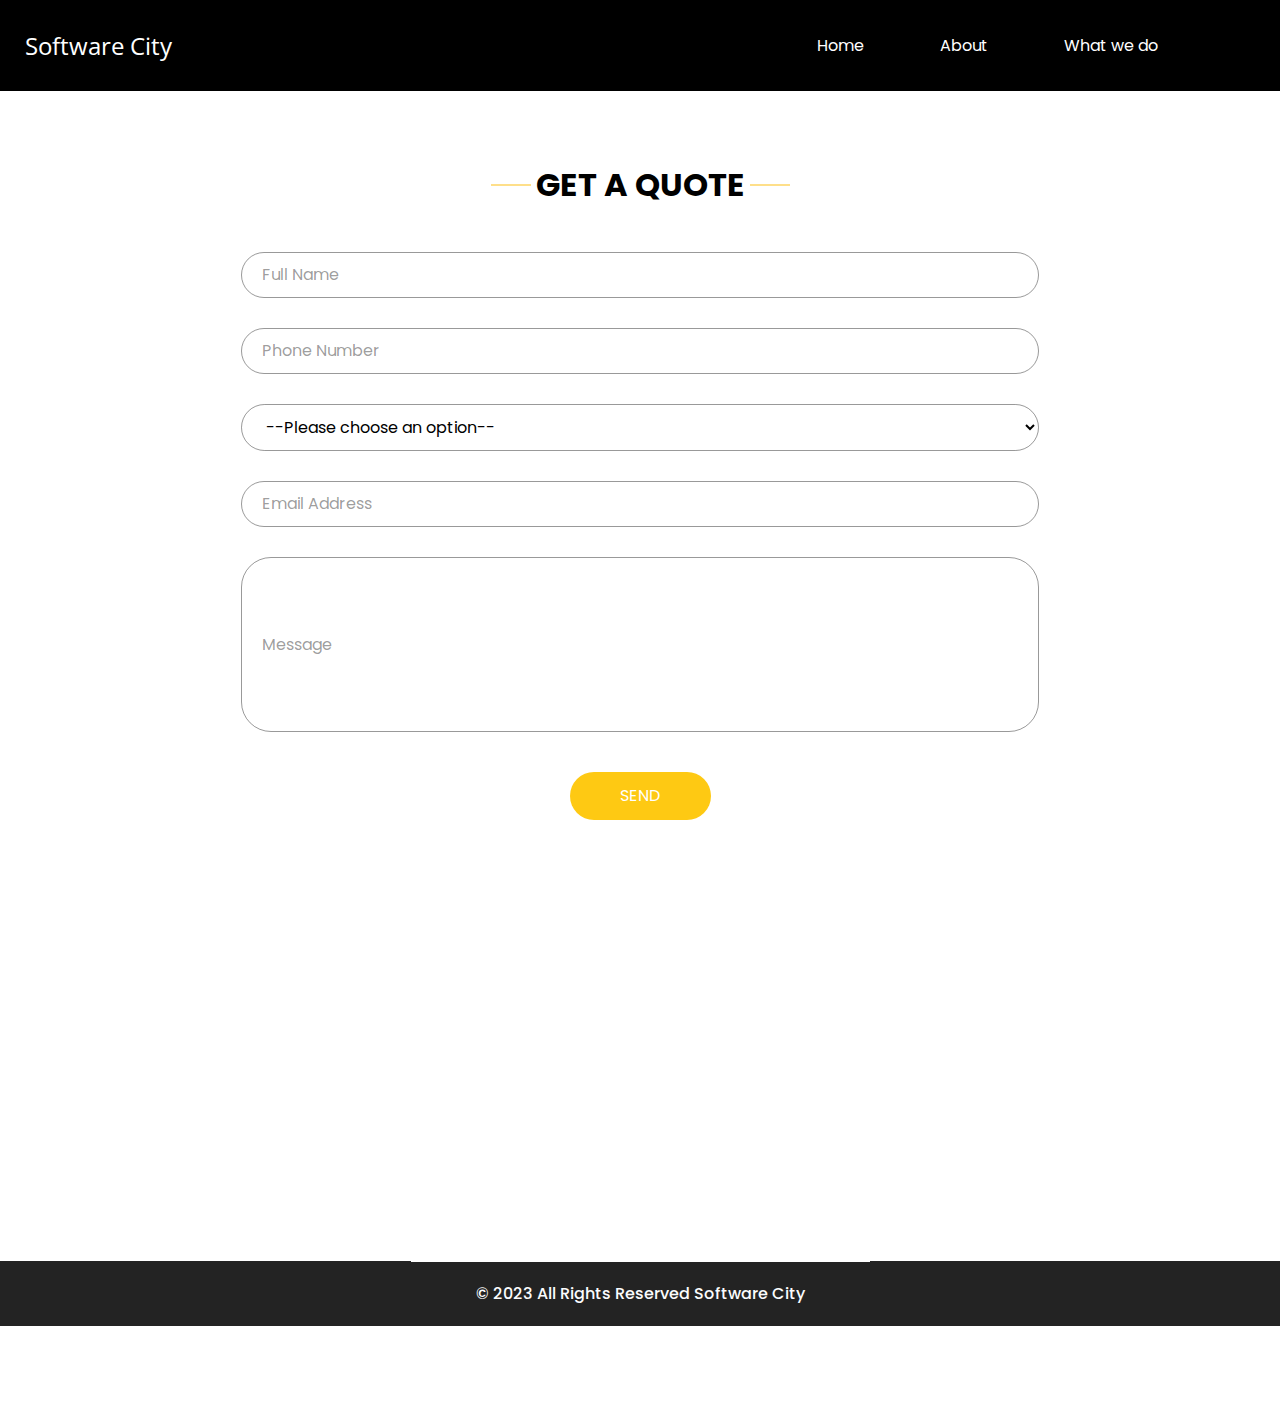
==== contact.html @ 6fd432cf "Firest Commit" ====
<!DOCTYPE html>
<html>

<head>
  <!-- Basic -->
  <meta charset="utf-8" />
  <meta http-equiv="X-UA-Compatible" content="IE=edge" />
  <!-- Mobile Metas -->
  <link rel="icon" href="/" type="image/x-icon">
  <meta name="viewport" content="width=device-width, initial-scale=1, shrink-to-fit=no" />
  <link rel="stylesheet" href="https://maxcdn.bootstrapcdn.com/bootstrap/4.0.0/css/bootstrap.min.css">
  <script src="https://code.jquery.com/jquery-3.6.4.min.js"></script>
  <script src="/js/main.js"></script>
  <title>Software City</title>
  <!-- slider stylesheet -->
  <link rel="stylesheet" type="text/css" href="https://cdnjs.cloudflare.com/ajax/libs/OwlCarousel2/2.3.4/assets/owl.carousel.min.css" />
  <!-- bootstrap core css -->
  <link rel="stylesheet" type="text/css" href="css/bootstrap.css" />
  <!-- fonts style -->
  <link href="https://fonts.googleapis.com/css?family=Open+Sans:400,700|Poppins:400,700&display=swap" rel="stylesheet">
  <!-- Custom styles for this template -->
  <link href="css/style.css" rel="stylesheet" />
  <!-- responsive style -->
  <link href="css/responsive.css" rel="stylesheet" />
</head>

<body class="sub_page">
  <div class="hero_area">
    <!-- header section strats -->
    <header class="header_section" style="background-color: #000;">
      <div class="container-fluid">
        <nav class="navbar navbar-expand-lg custom_nav-container pt-3">
          <a class="navbar-brand" href="index.html">
            <span>
              Software City
            </span>
          </a>
          <button class="navbar-toggler" type="button" data-toggle="collapse" data-target="#navbarSupportedContent" aria-controls="navbarSupportedContent" aria-expanded="false" aria-label="Toggle navigation">
            <span class="navbar-toggler-icon"></span>
          </button>

          <div class="collapse navbar-collapse" id="navbarSupportedContent">
            <div class="d-flex ml-auto flex-column flex-lg-row align-items-center">
              <ul class="navbar-nav  ">
                <li class="nav-item active">
                  <a class="nav-link" href="index.html">Home <span class="sr-only">(current)</span></a>
                </li>
                <li class="nav-item">
                  <a class="nav-link" href="index.html#aboutus"> About </a>
                </li>
                <li class="nav-item">
                  <a class="nav-link" href="index.html#wedo"> What we do </a>
                </li>
              <div class="user_option">
                <a href="">
                  <img src="images/user.png" alt="">
                </a>
                <form class="form-inline my-2 my-lg-0 ml-0 ml-lg-4 mb-3 mb-lg-0">
                  <button class="btn  my-2 my-sm-0 nav_search-btn" type="submit"></button>
                </form>
              </div>
            </div>
          </div>
        </nav>
      </div>
    </header>
    <!-- end header section -->
  </div>

 <!-- contact section -->
    
 <section class="contact_section layout_padding scrolling-text2">
  <div class="container">
     <div class="heading_container" id="Form">
        <h2>
          Get a quote
        </h2>
     </div>
           <div class="row">
              <div class="col-md-9 mx-auto">
                 <div class="contact-form">
                    <form action="">
                       <div>
                          <input type="text" placeholder="Full Name " required>
                       </div>
                       <div>
                          <input type="text" placeholder="Phone Number" required>
                       </div>
                       <div>
                        <select name="item"  required>
                          <option value="">--Please choose an option--</option>
                          <option value="Website">Website</option>
                          <option value="Web app">Web app</option>
                          <option value="Digital Menus">Digital Menus</option>
                          <option value="Digital Ads">Digital Ads</option>
                          <option value="QR-Menus">QR-Menus</option>
                        </select>
                     </div>
                       <div>
                          <input type="email" placeholder="Email Address" required>
                       </div>
                       <div>
                          <input type="text" placeholder="Message" class="input_message" required>
                       </div>
                       <div class="d-flex justify-content-center">
                          <button type="submit" class="btn_on-hover">
                          Send
                          </button>
                       </div>
                    </form>
                 </div>
              </div>
           </div>
        
  </div>
 
</section>


<!-- end contact section -->
<!-- info section -->
<section class="info_section scrolling-text" >
  <div class="container">
     <div class="row">
        <div class="col-md-3">
           <div class="info_contact">
              <h5>
                 Contact Information 
              </h5>
              <div>
                 <div class="img-box">
                    <img src="images/location-white.png" width="18px" alt="">
                 </div>
                 <p>
                    Enniscorthy, Co.Wexford
                 </p>
              </div>
              <div>
                 <div class="img-box">
                    <img src="images/telephone-white.png" width="12px" alt="">
                 </div>
               <a href="tel:+353892431832">  <p>
                    +353-892431832
                 </p> </a>
              </div>
              <div>
                 <div class="img-box">
                    <img src="images/envelope-white.png" width="18px" alt="">
                 </div>
               <a href="mailto:softwarecity.ltd@gmail.com" title="Email address">  <p>
                    softwarecity.ltd@gmail.com
                 </p></a>
              </div>
           </div>
        </div>
 
        <div class="col-md-3">
         
              <h5>
                Our Social Media
              </h5>
           
                
                 <div>
                    <div class="social_box">
                       <a href="">
                       <img src="images/fb.png" alt="">
                       </a>
                       <a href="">
                       <img src="images/twitter.png" alt="">
                       </a>
                       <a href="">
                       <img src="images/linkedin.png" alt="">
                       </a>
                       <a href="">
                       <img src="images/youtube.png" alt="">
                       </a>
                    </div>
                 </div>
              </div>
           
        
        <div class="col-md-3">
           <div class="info_form ">
              <h5>
                 Newsletter
              </h5>
              <form action="">
                 <input type="email" placeholder="Enter your email">
                 <button>
                 Subscribe
                 </button>
              </form>
              
           </div>
        </div>
     </div>
  </div>
</section>
<!-- end info_section -->
<!-- footer section -->
<section class="container-fluid footer_section">
  <p>
     &copy; 2023 All Rights Reserved Software City
  </p>
</section>
<!-- footer section -->
<script type="text/javascript" src="js/jquery-3.4.1.min.js"></script>
<script type="text/javascript" src="js/bootstrap.js"></script>
<script type="text/javascript" src="https://cdnjs.cloudflare.com/ajax/libs/OwlCarousel2/2.3.4/owl.carousel.min.js"></script>

<!-- owl carousel script 
  -->
<script type="text/javascript">
  $(".owl-carousel").owlCarousel({
    loop: true,
    margin: 0,
    navText: [],
    center: true,
    autoplay: true,
    autoplayHoverPause: true,
    responsive: {
      0: {
        items: 1
      },
      1000: {
        items: 3
      }
    }
  });
</script>
<!-- end owl carousel script -->
</body>
</html>
---- css/style.css ----
body {
  font-family: "Poppins", sans-serif;
  color: #000000;
  background-color: #ffffff;
}

/*Facebook Review*/
.carousel-wrap {
  margin: 0 auto;
    padding: 0;
    position: relative;
    ;/* Center the carousel */
}


.item{
 /* Set a fixed height for each item */
  margin-right: 20px;

  /* Adjust the spacing between items */
}

iframe {
  width: 100%;

/* Make sure the iframe takes up the full width of its container */
  /* Make sure the iframe takes up the full height of its container */
}

/*Quote Select*/

select{
  border: none;
  outline: none;
  background-color: transparent;
  width: 100%;
  margin: 15px 0;
  padding: 10px 20px;
  border: 1px solid rgba(0, 0, 0, 0.4);
  border-radius: 30px;
}


.heading_container {
  display: flex;
  flex-direction: column;
  align-items: center;

}

@media screen and (max-width: 550px) {
  .heading_container h2 {
    font-size: 1.5em; /* Adjust the font size for smaller screens */
  }
}

/*Maps*/
html,
body {
  height: 50%;
  margin: 0;
  padding: 0;
}
#map {
  height: 100%;
}
/*3D our job img*/


/*body{
  margin:0;
  height:100vh;
  display:grid;
  place-items:center;
  background-color:#010101;
}*/


.gallery{
  position:relative;
  width:300px;
  height:200px;
  transform-style:preserve-3d;
  animation:rotate 35s linear infinite;
}

@keyframes rotate{
  from{
    transform:perspective(1200px) rotateY(0deg);
  }
  
  to{
    transform:perspective(1200px) rotateY(360deg);
  }
}


.gallery span{
  position:absolute;
  width:100%;
  height:100%;
  transform-origin:center;
  transform-style:preserve-3d;
  transform:rotateY(calc(var(--i) * 45deg)) translateZ(380px);
}

.gallery span img{
  position:absolute;
  width:100%;
  height:100%;
  object-fit:cover;
}

/*End 3D our job img*/

/*For scrolling*/
.scrolling-text {
 
  transform: translateX(0%) translateY(50%);
  opacity: 0;
  transition: opacity 0.2s ease, transform 0.5s ease;
  
}


.scrolling-text2 {
 
  transform: translateX(-50%);
  opacity: 0;
  transition: opacity 0.2s ease, transform 0.5s ease;
  margin-bottom: 20px; /* Adjust as needed */
}

/*End scrolling*/
/*Text type*/
.typed {
  font-weight: bold;
  color: #fff; /* Optional: Change the color to suit your design */
  display: inline-block;
}
.typed-cursor {
  display: inline-block;
  opacity: 1;
  animation: blink 0.7s infinite;
}
@keyframes blink {
  0%, 100% {
    opacity: 1;
  }
  50% {
    opacity: 0;
  }
}
/*End the text type*/
/*About us more text*/
#fullText {
  max-height: 0;
  overflow: hidden;
  transition: max-height 3s ease;
}

#fullText.show-text {
  max-height: 1000px; /* Adjust the maximum height as needed */
}

/*end about us more text*/

.layout_padding {
  padding: 75px 0;
}

.layout_padding2 {
  padding: 45px 0;
}

.layout_padding2-top {
  padding-top: 45px;
}

.layout_padding2-bottom {
  padding-bottom: 45px;
}

.layout_padding-top {
  padding-top: 75px;
}

.layout_padding-bottom {
  padding-bottom: 75px;
}

.heading_container {
  display: -webkit-box;
  display: -ms-flexbox;
  display: flex;
  -webkit-box-orient: vertical;
  -webkit-box-direction: normal;
      -ms-flex-direction: column;
          flex-direction: column;
  -webkit-box-align: start;
      -ms-flex-align: start;
          align-items: flex-start;
}

.heading_container h2 {
  font-weight: bold;
  text-transform: uppercase;
  position: relative;
}

.heading_container h2::before, .heading_container h2::after {
  content: "";
  position: absolute;
  top: 50%;
  width: 40px;
  height: 1px;
  background-color: #fec016;
}

.heading_container h2::before {
  left: -5px;
  -webkit-transform: translate(-100%, -50%);
          transform: translate(-100%, -50%);
}

.heading_container h2::after {
  right: -5px;
  -webkit-transform: translate(100%, -50%);
          transform: translate(100%, -50%);
}

/*header section*/
.hero_area {
  height: 100vh;
  background-color: #b5caee;
  background-image: url(../images/background.jpeg);
  background-size: cover;
}

.sub_page .hero_area {
  height: auto;
}

.sub_page .who_section.layout_padding {
  padding-top: 0;
}

.hero_area.sub_pages {
  height: auto;
}

.header_section .container-fluid {
  padding-right: 25px;
  padding-left: 25px;
}

.header_section .nav_container {
  margin: 0 auto;
}

.custom_nav-container.navbar-expand-lg .navbar-nav .nav-link {
  margin: 10px 30px;
  color: #ffffff;
  text-align: center;
  position: relative;
}

.custom_nav-container.navbar-expand-lg .navbar-nav .nav-link::before {
  content: "";
  position: absolute;
  top: 50%;
  left: -2px;
  -webkit-transform: translate(-50%, -50%);
          transform: translate(-50%, -50%);
  width: 7px;
  height: 7px;
  border-radius: 100%;
  background-color: #ffffff;
}

a,
a:hover,
a:focus {
  text-decoration: none;
}

a:hover,
a:focus {
  color: #c0c0c0;
}

.btn,
.btn:focus {
  outline: none !important;
  -webkit-box-shadow: none;
          box-shadow: none;
}

.user_option {
  display: -webkit-box;
  display: -ms-flexbox;
  display: flex;
  -webkit-box-align: center;
      -ms-flex-align: center;
          align-items: center;
}

.custom_nav-container .nav_search-btn {
  background-image: url(../images/search-icon.png);
  background-size: 22px;
  background-repeat: no-repeat;
  background-position-y: 7px;
  width: 35px;
  height: 35px;
  padding: 0;
  border: none;
}

.custom_nav-container.navbar-expand-lg .navbar-nav .nav-link::before{
  display: none;
}

.navbar-brand {
  display: -webkit-box;
  display: -ms-flexbox;
  display: flex;
  -webkit-box-align: center;
      -ms-flex-align: center;
          align-items: center;
  font-family: 'Open Sans', sans-serif;
}

.navbar-brand span {
  font-size: 24px;
  color: #ffffff;
}

.custom_nav-container {
  z-index: 99999;
  padding: 15px 0;
}

.custom_nav-container .navbar-toggler {
  outline: none;
}

.custom_nav-container .navbar-toggler .navbar-toggler-icon {
  background-image: url(../images/menu.png);
  background-size: 55px;
}

/*end header section*/
.slider_section {
  height: 90%;
  display: -webkit-box;
  display: -ms-flexbox;
  display: flex;
  -webkit-box-align: center;
      -ms-flex-align: center;
          align-items: center;
  color: #ffffff;
}

.slider_section .detail-box {
  text-align: center;
  margin-bottom: 110px;
}

.slider_section .detail-box h1 {
  font-size: 4rem;
  text-transform: uppercase;
}

.slider_section .detail-box h2 {
  text-transform: uppercase;
}

.slider_section .detail-box p {
  margin-top: 25px;
}

.slider_section .detail-box a {
  display: inline-block;
  padding: 10px 55px;
  background-color: #ffffff;
  border: 1px solid #ffffff;
  color: #000000;
  border-radius: 20px 20px 0 20px;
  margin-top: 35px;
}

.slider_section .detail-box a:hover {
  background-color: transparent;
  color: #c0c0c0;
}

.slider_section #carouselExampleIndicators {
  bottom: 0;
}

.slider_section #carouselExampleIndicators li {
  width: 15px;
  height: 15px;
  background-color: transparent;
  border: 3px solid #ffffff;
  border-radius: 100%;
  opacity: 1;
}

.do_section .heading_container {
  -webkit-box-align: center;
      -ms-flex-align: center;
          align-items: center;
  text-align: center;
}

.do_section .do_container {
  display: -webkit-box;
  display: -ms-flexbox;
  display: flex;
  -ms-flex-wrap: wrap;
      flex-wrap: wrap;
  -webkit-box-pack: center;
      -ms-flex-pack: center;
          justify-content: center;
  padding-top: 10px;
}

.do_section .do_container .box {
  text-align: center;
  position: relative;
  z-index: 5;
  margin: 35px 25px 0 25px;
}

.do_section .do_container .box .img-box {
  width: 120px;
  height: 120px;
  display: -webkit-box;
  display: -ms-flexbox;
  display: flex;
  -webkit-box-pack: center;
      -ms-flex-pack: center;
          justify-content: center;
  -webkit-box-align: center;
      -ms-flex-align: center;
          align-items: center;
  background-color: #353434;
  border-radius: 100%;
}

.do_section .do_container .box .img-box img {
  width: 45px;
}

.do_section .do_container .box .detail-box {
  margin-top: 35px;
}

.do_section .do_container .box:hover .img-box {
  background-color: #fec016;
}

.do_section .do_container .arrow_bg::before {
  content: "";
  position: absolute;
  top: -23px;
  left: -17px;
  width: 262%;
  height: 90%;
  z-index: 3;
  background-size: cover;
}

.do_section .do_container .arrow-start::before {
  background-image: url(../images/arrow-start.png);
}

.do_section .do_container .arrow-middle::before {
  background-image: url(../images/arrow-middle.png);
}

.do_section .do_container .arrow-end::before {
  background-image: url(../images/arrow-end.png);
}

.who_section .row {
  -webkit-box-align: center;
      -ms-flex-align: center;
          align-items: center;
}

.who_section .img-box img {
  width: 100%;
}

.who_section .detail-box {
  margin-left: 65px;
}

.who_section .detail-box p {
  margin-top: 35px;
}

.who_section .detail-box a {
  display: inline-block;
  padding: 8px 30px;
  background-color: #353434;
  border: 1px solid #353434;
  color: #ffffff;
  border-radius: 20px 20px 0 20px;
  margin-top: 35px;
}

.who_section .detail-box a:hover {
  background-color: transparent;
  color: #c0c0c0;
}

.work_section .work_container {
  display: -webkit-box;
  display: -ms-flexbox;
  display: flex;
  -ms-flex-wrap: wrap;
      flex-wrap: wrap;
  margin: 0 -1%;
}

.work_section .work_container .box {
  min-width: 300px;
  display: -webkit-box;
  display: -ms-flexbox;
  display: flex;
  -webkit-box-align: stretch;
      -ms-flex-align: stretch;
          align-items: stretch;
}

.work_section .work_container .box img {
  width: 100%;
}

.work_section .work_container .box.b-2, .work_section .work_container .box.b-3 {
  width: 43.5%;
}

.work_section .work_container .box.b-1, .work_section .work_container .box.b-4 {
  width: 56.5%;
}

.client_section {
  padding-bottom: 150px;
}

.client_section .heading_container {
  -webkit-box-align: center;
      -ms-flex-align: center;
          align-items: center;
  margin-bottom: 45px;
}

.client_section .box {
  padding: 20px;
  display: -webkit-box;
  display: -ms-flexbox;
  display: flex;
  -webkit-box-orient: vertical;
  -webkit-box-direction: normal;
      -ms-flex-direction: column;
          flex-direction: column;
  -webkit-box-align: center;
      -ms-flex-align: center;
          align-items: center;
  text-align: center;
  margin: 20px;
}

.client_section .box .img-box {
  width: 60px;
}

.client_section .box .img-box img {
  width: 100%;
}

.client_section .box .detail-box {
  margin-top: 35px;
  display: -webkit-box;
  display: -ms-flexbox;
  display: flex;
  -webkit-box-orient: vertical;
  -webkit-box-direction: normal;
      -ms-flex-direction: column;
          flex-direction: column;
  -webkit-box-align: center;
      -ms-flex-align: center;
          align-items: center;
}

.client_section .box .detail-box h5 {
  text-transform: uppercase;
  font-weight: bold;
  font-size: 18px;
}

.client_section .box .detail-box h5 span {
  text-transform: none;
  font-size: 16px;
  font-weight: normal;
  color: #fec016;
}

.client_section .box .detail-box img {
  width: 15px;
  margin: 35px 0;
}

.client_section .carousel-wrap {
  margin: 0 auto;
  padding: 0;
  position: relative;
}

.client_section .owl-nav > div {
  margin-top: -26px;
  position: absolute;
  top: 50%;
  color: #cdcbcd;
}

.client_section .owl-carousel .owl-nav .owl-prev,
.client_section .owl-carousel .owl-nav .owl-next {
  width: 50px;
  height: 50px;
  background-color: #000000;
  background-size: 16px;
  background-position: center;
  border-radius: 100%;
  background-repeat: no-repeat;
  position: absolute;
  bottom: -75px;
  outline: none;
}

.client_section .owl-carousel .owl-nav .owl-prev:hover,
.client_section .owl-carousel .owl-nav .owl-next:hover {
  background-color: rgba(0, 0, 0, 0.8);
}

.client_section .owl-carousel .owl-nav .owl-prev {
  background-image: url(../images/prev.png);
  left: 50%;
  -webkit-transform: translateX(-102%);
          transform: translateX(-102%);
}

.client_section .owl-carousel .owl-nav .owl-next {
  right: 50%;
  background-image: url(../images/next.png);
  -webkit-transform: translateX(102%);
          transform: translateX(102%);
}

.client_section .owl-carousel .owl-dots.disabled,
.client_section .owl-carousel .owl-nav.disabled {
  display: block;
}

.client_section .owl-item.active.center .box {
  -webkit-box-shadow: 0 0 20px 0 rgba(0, 0, 0, 0.2);
          box-shadow: 0 0 20px 0 rgba(0, 0, 0, 0.2);
}

.target_section {
  background-image: url(../images/target-bg.jpg);
  background-size: cover;
  color: #ffffff;
  text-align: center;
}

.target_section .detail-box {
  margin: 30px 0;
}

.target_section h2 {
  font-weight: bold;
}

.target_section h5 {
  font-size: 18px;
  font-weight: 500;
}

/* contact section */
.contact_section .heading_container {
  -webkit-box-align: center;
      -ms-flex-align: center;
          align-items: center;
}

.contact_section .contact-form {
  padding: 25px;
  border-radius: 20px;
}

.contact_section .contact-form input {
  border: none;
  outline: none;
  background-color: transparent;
  width: 100%;
  margin: 15px 0;
  padding: 10px 20px;
  border: 1px solid rgba(0, 0, 0, 0.4);
  border-radius: 30px;
}

.contact_section .contact-form input.input_message {
  height: 175px;
}

.contact_section .contact-form input::-webkit-input-placeholder {
  color: rgba(0, 0, 0, 0.4);
}

.contact_section .contact-form input:-ms-input-placeholder {
  color: rgba(0, 0, 0, 0.4);
}

.contact_section .contact-form input::-ms-input-placeholder {
  color: rgba(0, 0, 0, 0.4);
}

.contact_section .contact-form input::placeholder {
  color: rgba(0, 0, 0, 0.4);
}

.contact_section .contact-form button {
  border: none;
  outline: none;
  padding: 12px 50px;
  text-transform: uppercase;
  margin-top: 25px;
  background-color: #fec913;
  color: #fff;
  border-radius: 30px;
}

.contact_section .map_img-box {
  width: 80%;
  margin: 25px auto 0 auto;
}

.contact_section .map_img-box img {
  width: 100%;
}

/* end contact section */
.info_section {
  background-color: #232323;
  color: #ffffff;
  padding: 90px 0 45px 0;
}

.info_section h5 {
  margin-bottom: 25px;
  font-size: 24px;
}

.info_section .info_insta .insta_container > div {
  display: -webkit-box;
  display: -ms-flexbox;
  display: flex;
}

.info_section .info_insta .insta_container img {
  width: 100%;
}

.info_section .info_insta .insta_container .insta-box {
  margin: 5px;
  display: -webkit-box;
  display: -ms-flexbox;
  display: flex;
  -webkit-box-align: stretch;
      -ms-flex-align: stretch;
          align-items: stretch;
  background-color: #ffffff;
  padding: 10px 20px;
}

.info_section .info_contact .img-box {
  width: 35px;
  display: -webkit-box;
  display: -ms-flexbox;
  display: flex;
  -webkit-box-pack: center;
      -ms-flex-pack: center;
          justify-content: center;
}

.info_section .info_contact p {
  margin: 0;
}

.info_section .info_contact > div {
  display: -webkit-box;
  display: -ms-flexbox;
  display: flex;
  -webkit-box-align: center;
      -ms-flex-align: center;
          align-items: center;
  margin: 20px 0;
}

.info_section .info_contact > div img {
  height: auto;
  margin-right: 12px;
}

.info_section .info_form form input {
  outline: none;
  width: 100%;
  padding: 7px 10px;
}

.info_section .info_form form button {
  display: inline-block;
  padding: 8px 30px;
  background-color: #fbca47;
  border: 1px solid #fbca47;
  color: #ffffff;
  margin-top: 15px;
  text-transform: uppercase;
  font-size: 15px;
}

.info_section .info_form form button:hover {
  background-color: transparent;
  color: #fbca47;
}

.info_section .info_form .social_box {
  margin-top: 35px;
  width: 100%;
  display: -webkit-box;
  display: -ms-flexbox;
  display: flex;
}

.info_section .info_form .social_box a {
  margin-right: 25px;
}

/* footer section*/
.footer_section {
  background-color: #232323;
  font-weight: 500;
  display: -webkit-box;
  display: -ms-flexbox;
  display: flex;
  -webkit-box-pack: center;
      -ms-flex-pack: center;
          justify-content: center;
}

.footer_section p {
  padding: 20px 65px;
  color: #fbfcfd;
  margin: 0 auto;
  text-align: center;
  border-top: 1px solid #ffffff;
}

.footer_section a {
  color: #fbfcfd;
}

/* end footer section*/
/*# sourceMappingURL=style.css.map */
---- css/responsive.css ----
@media (max-width: 1120px) {
    .hero_area {
        height: auto;
    }

    .slider_section {
        padding: 50px 0;
    }

}


@media (max-width: 992px) {
    .user_option {
        flex-direction: column;
    }

    .custom_nav-container .nav_search-btn {
        background-position: center;
        margin-top: 10px;
    }

    .user_option a {
        margin-bottom: 10px;
    }

    .custom_nav-container.navbar-expand-lg .navbar-nav .nav-link {
        padding: 0 5px;
    }
}

@media (max-width: 768px) {

    .info_section .col-md-3 {
        text-align: center;
    }

    .info_section .col-md-3:not(:nth-last-child(1)) {
        margin-bottom: 35px;
    }

    .who_section .detail-box {
        margin-left: 15px;
        margin-top: 35px;
    }

    .work_section .work_container .box.b-1,
    .work_section .work_container .box.b-2,
    .work_section .work_container .box.b-3,
    .work_section .work_container .box.b-4 {
        width: 100%;
    }

    .info_section .col-md-3>div {
        display: flex;
        flex-direction: column;
        align-items: center;
    }

    .info_section .info_form .social_box {
        justify-content: center;
    }

    .info_section .info_form .social_box a {
        margin: 0 10px;
    }

    .footer_section p {
        padding: 20px 30px;
    }
}

@media (max-width: 576px) {
    .slider_section .detail-box h1 {
        font-size: 3.5rem;
    }

    .do_section .do_container .arrow_bg::before {
        display: none;
    }
}

@media (max-width: 480px) {}

@media (max-width: 420px) {
    .slider_section .detail-box h2 {
        font-size: 1.5rem;
    }

    .slider_section .detail-box h1 {
        font-size: 3rem;
    }
}

@media (max-width: 360px) {}

@media (min-width: 1200px) {
    .container {
        max-width: 1170px;
    }
}
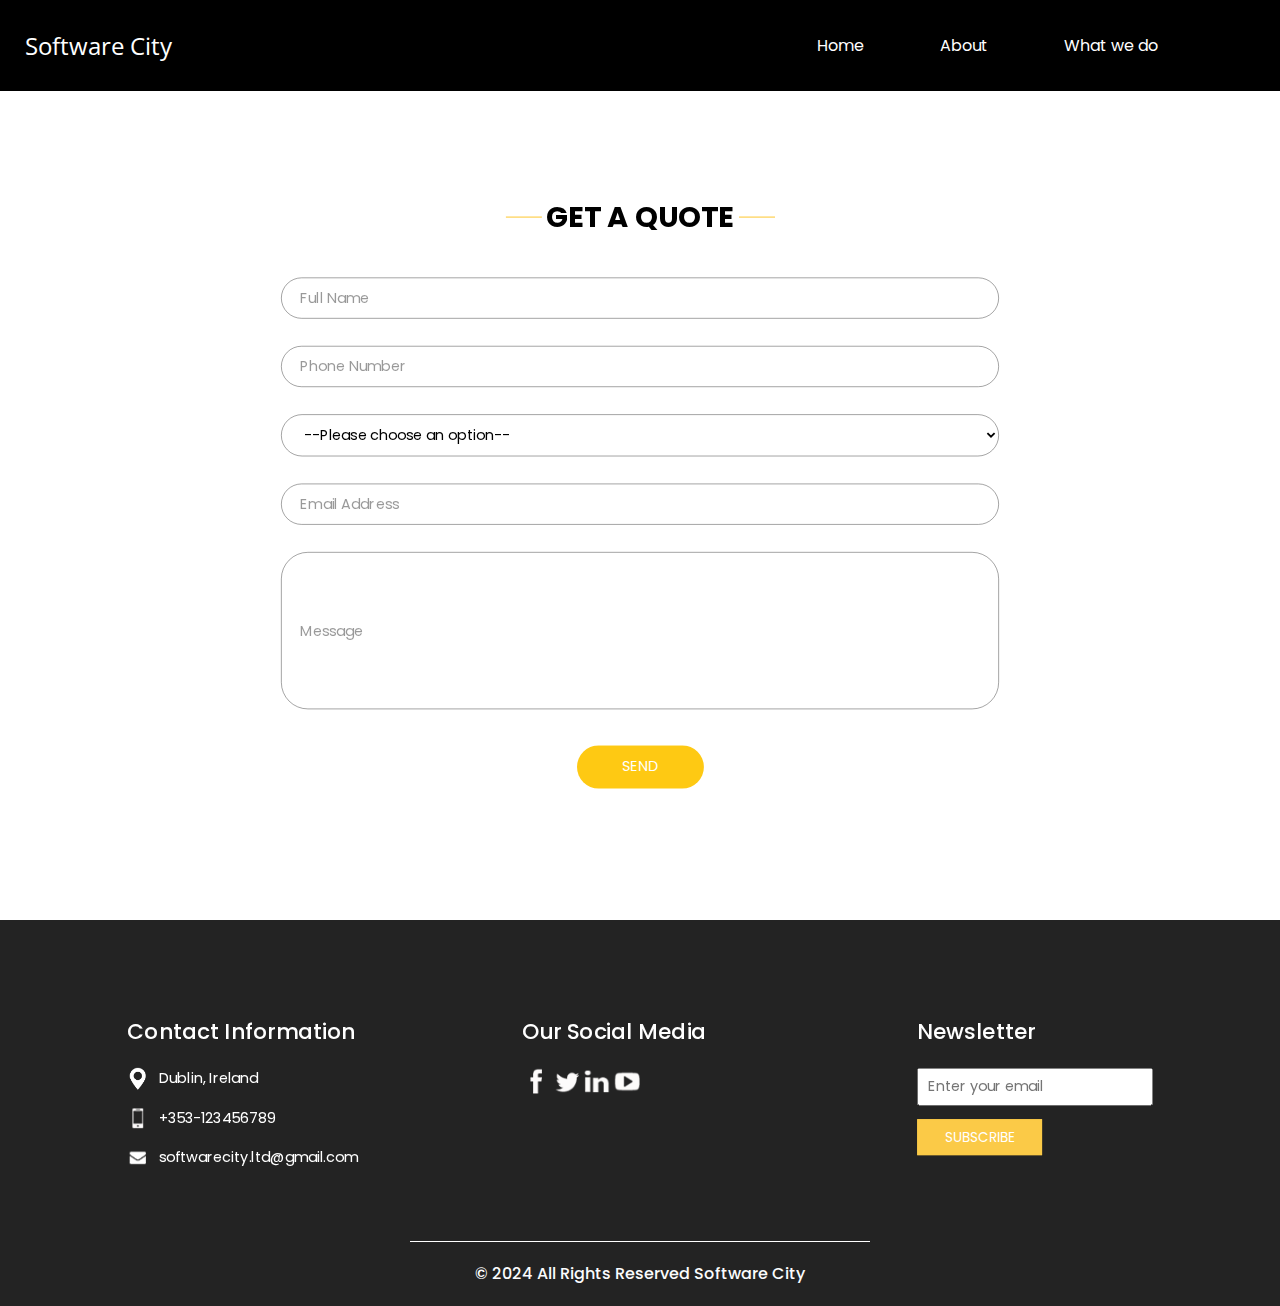
==== commit df818e7f: "fix some text and info" ====
--- a/contact.html
+++ b/contact.html
@@ -10,7 +10,7 @@
   <meta name="viewport" content="width=device-width, initial-scale=1, shrink-to-fit=no" />
   <link rel="stylesheet" href="https://maxcdn.bootstrapcdn.com/bootstrap/4.0.0/css/bootstrap.min.css">
   <script src="https://code.jquery.com/jquery-3.6.4.min.js"></script>
-  <script src="/js/main.js"></script>
+  <script src="js/main.js"></script>
   <title>Software City</title>
   <!-- slider stylesheet -->
   <link rel="stylesheet" type="text/css" href="https://cdnjs.cloudflare.com/ajax/libs/OwlCarousel2/2.3.4/assets/owl.carousel.min.css" />
@@ -132,7 +132,7 @@
                     <img src="images/location-white.png" width="18px" alt="">
                  </div>
                  <p>
-                    Enniscorthy, Co.Wexford
+                    Dublin, Ireland
                  </p>
               </div>
               <div>
@@ -140,7 +140,7 @@
                     <img src="images/telephone-white.png" width="12px" alt="">
                  </div>
                <a href="tel:+353892431832">  <p>
-                    +353-892431832
+                    +353-123456789
                  </p> </a>
               </div>
               <div>
@@ -201,7 +201,7 @@
 <!-- footer section -->
 <section class="container-fluid footer_section">
   <p>
-     &copy; 2023 All Rights Reserved Software City
+     &copy; 2024 All Rights Reserved Software City
   </p>
 </section>
 <!-- footer section -->
@@ -231,4 +231,4 @@
 </script>
 <!-- end owl carousel script -->
 </body>
-</html>+</html>
--- a/css/style.css
+++ b/css/style.css
@@ -4,27 +4,84 @@
   background-color: #ffffff;
 }
 
-/*Facebook Review*/
+
+/* General styling */
 .carousel-wrap {
   margin: 0 auto;
-    padding: 0;
-    position: relative;
-    ;/* Center the carousel */
-}
-
-
-.item{
- /* Set a fixed height for each item */
-  margin-right: 20px;
-
-  /* Adjust the spacing between items */
-}
-
-iframe {
+  padding: 0;
+  position: relative;
+}
+.containeres {
   width: 100%;
-
-/* Make sure the iframe takes up the full width of its container */
-  /* Make sure the iframe takes up the full height of its container */
+  display: flex;
+  flex-direction: column;
+  justify-content: center;
+  align-items: center;
+}
+
+/* Center the carousel horizontally and vertically */
+.carousel-wrap {
+  width: 500px; /* or any width you desire for the carousel */
+  display: flex;
+  justify-content: center;
+  align-items: center;
+  height: 30vh;
+}
+
+/* Remove margin between items */
+.item {
+  margin: 0;
+  max-width: 100%;
+  display: flex !important;
+  justify-content: center;
+  align-items: center;
+  
+}
+
+/* Mobile responsiveness */
+@media (max-width: 575.98px) {
+  .carousel-wrap {
+    width: 100%;
+    max-width: 100%;
+    display: flex;
+    justify-content: center;
+    align-items: center;
+  }
+
+  .owl-carousel {
+    display: flex;
+    justify-content: center;
+    align-items: center;
+    gap: 0; /* Remove gap between items */
+    padding: 0; /* Remove any padding */
+  }
+
+  .item {
+    width: 100%; /* Full width for items */
+    margin: 0 auto; /* Center items */
+    padding: 0; /* Remove padding for items */
+  }
+
+ 
+  .owl-item {
+    width: 100%; /* Full width for items */
+    display: flex; /* Flexbox display */
+    justify-content: center; /* Center content horizontally */
+    margin: 0; /* Remove any margin */
+  }
+}
+
+
+@media screen and (min-width: 1000px) {
+  .owl-carousel {
+    display: flex;
+    justify-content: space-between;
+  }
+
+  .owl-item {
+    flex: 0 0 calc(33.33% - 20px); /* Adjust the percentage as needed */
+    max-width: calc(33.33% - 20px); /* Adjust the percentage as needed */
+  }
 }
 
 /*Quote Select*/
@@ -49,6 +106,7 @@
 }
 
 @media screen and (max-width: 550px) {
+  
   .heading_container h2 {
     font-size: 1.5em; /* Adjust the font size for smaller screens */
   }
@@ -64,6 +122,19 @@
 #map {
   height: 100%;
 }
+
+  /* Normal link color */
+  .custom-link {
+    color: #0080ff;
+  }
+
+  /* Link color on hover */
+  .custom-link:hover {
+    color: #005ab4;
+     font-weight: bold;/* Replace with the desired color for hover state */
+  }
+
+
 /*3D our job img*/
 
 
@@ -113,7 +184,7 @@
 
 /*End 3D our job img*/
 
-/*For scrolling*/
+/*For scrolling
 .scrolling-text {
  
   transform: translateX(0%) translateY(50%);
@@ -130,7 +201,7 @@
   transition: opacity 0.2s ease, transform 0.5s ease;
   margin-bottom: 20px; /* Adjust as needed */
 }
-
+*/
 /*End scrolling*/
 /*Text type*/
 .typed {
